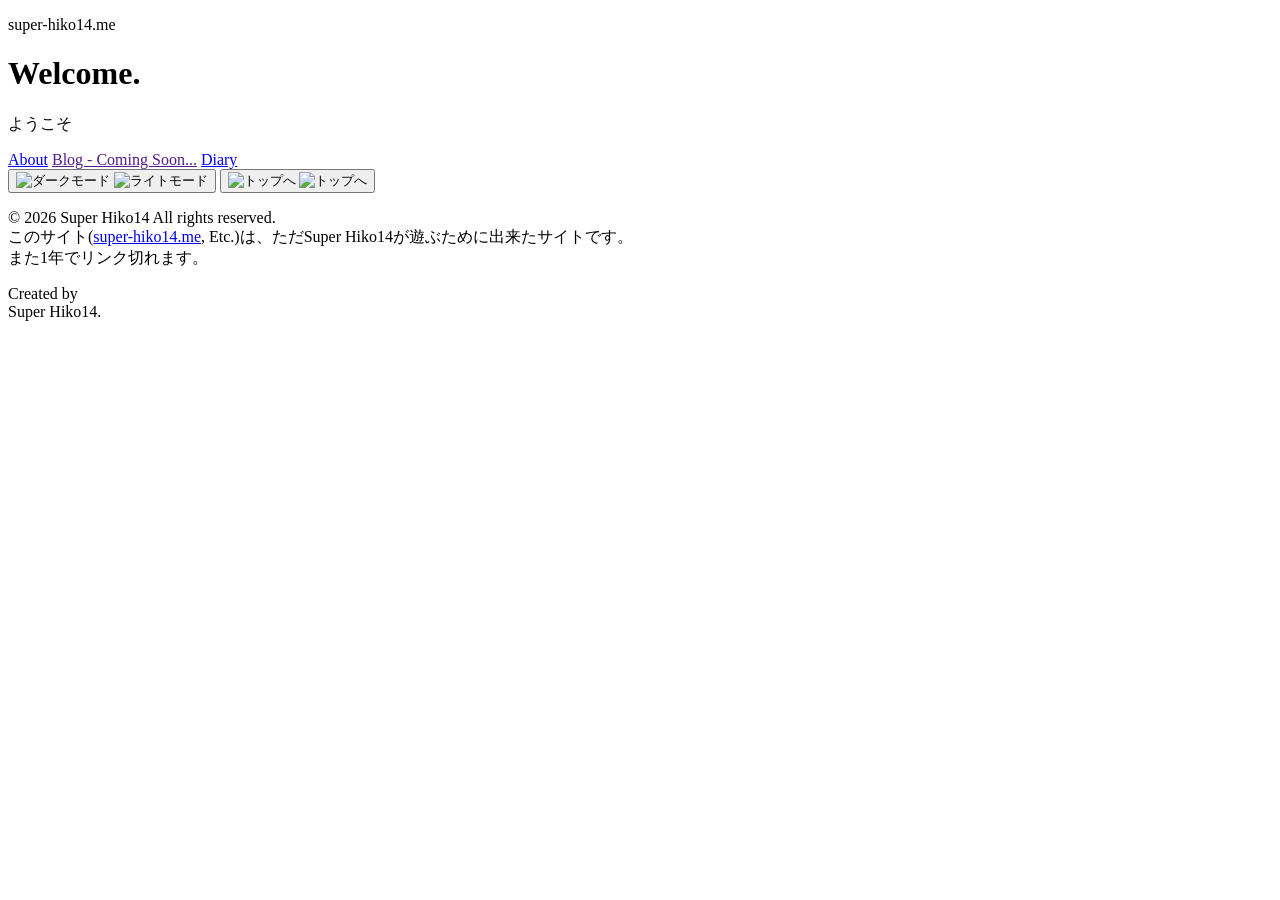
==== index.html @ 49444129 "aaa3" ====
<!DOCTYPE html>
<html lang="ja">
<head>
  <meta charset="UTF-8">
  <meta name="viewport" content="width=device-width, initial-scale=1.0">
  <title>Super Hiko14.me</title>
  <meta name="description" content="あああ。">
  <link rel="icon" href="https://super-hiko14.me/favicon.ico">
  <link rel="icon" type="image/png" href="https://super-hiko14.me/favicon.png">
  <link rel="stylesheet" href="https://super-hiko14.com/main.css">
  <script src="https://super-hiko14.com/main.js"></script>
</head>

<body>
  <main class="container">
    <div class="box">
      <p class="page-eyebrow">super-hiko14.me</p>
      <h1 class="title">Welcome<span class="title-dot">.</span></h1>
      <p class="sub-title">ようこそ</p>
      
      <div class="nav-buttons">
        <a href="https://about.super-hiko14.com" class="nav-button">About</a>
        <a href="" class="nav-button">Blog - Coming Soon...</a>
        <a href="https://super-hiko14.me/diary/index.html" class="nav-button">Diary</a>
      </div>
    </div>

    <div class="box">
      <div class="footer">
        <div class="footer-controls">
          <button class="theme-toggle" aria-label="テーマ切り替え">
            <img src="https://super-hiko14.com/sozai/images/moon.webp" alt="ダークモード" class="theme-icon-light">
            <img src="https://super-hiko14.com/sozai/images/sun.webp" alt="ライトモード" class="theme-icon-dark">
          </button>
          <button class="scroll-to-top" aria-label="トップへ戻る">
            <img src="https://super-hiko14.com/sozai/images/top_light.webp" alt="トップへ" class="scroll-icon-light">
            <img src="https://super-hiko14.com/sozai/images/top_dark.webp" alt="トップへ" class="scroll-icon-dark">
          </button>
        </div>
        <p>© 2026 Super Hiko14 All rights reserved.<br>このサイト(<a href="https://super-hiko14.me">super-hiko14.me</a>, Etc.)は、ただSuper Hiko14が遊ぶために出来たサイトです。<br>また1年でリンク切れます。</p>
        <div class="footer-credit" aria-label="Created by Super Hiko14">
          <div class="footer-credit-label">Created by</div>
          <div class="footer-credit-main">Super Hiko14<span class="footer-credit-dot">.</span></div>
        </div>
      </div>
    </div>
  </main>
</body>
</html>
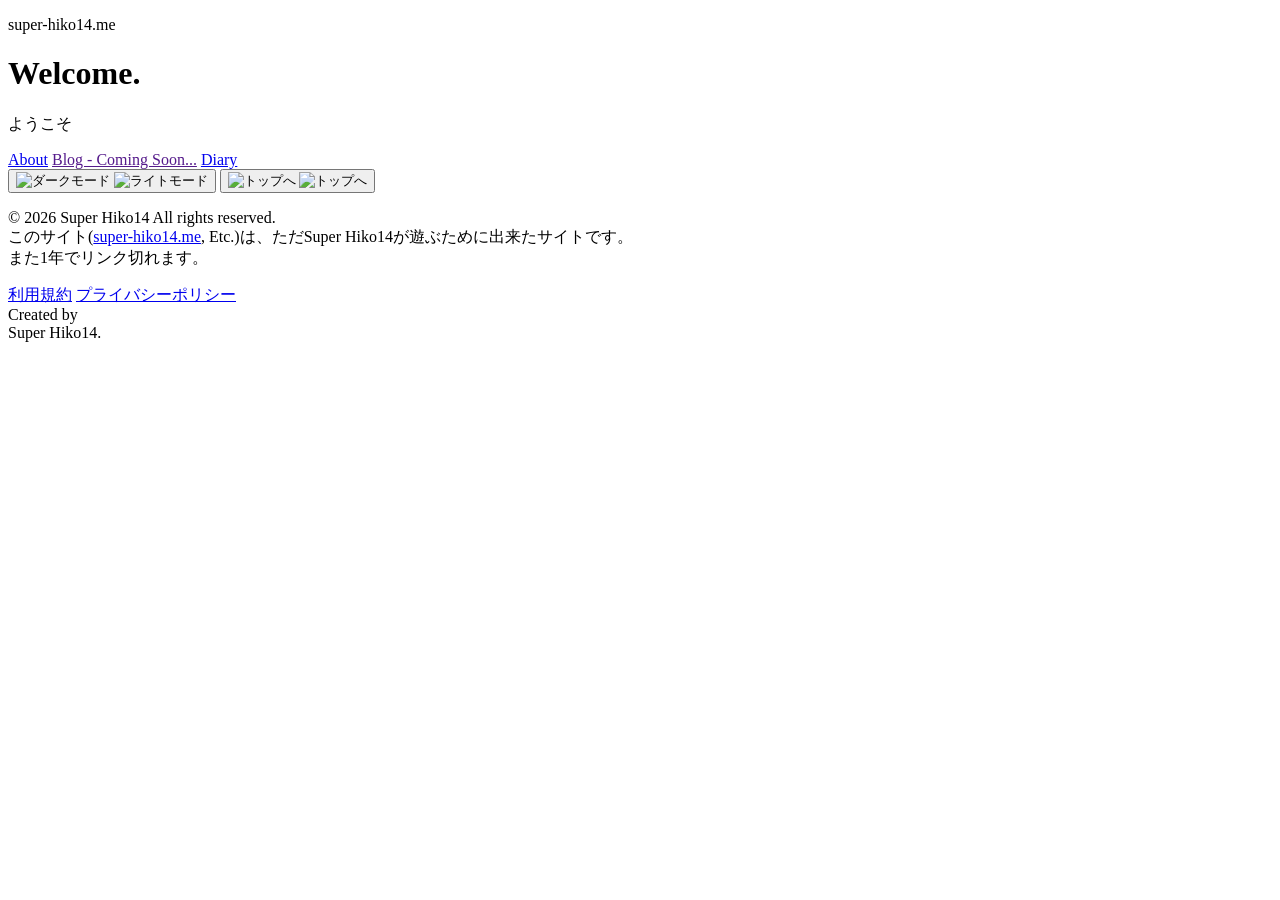
==== commit 39fae4b6: "iroiro - terms, etc" ====
--- a/index.html
+++ b/index.html
@@ -7,7 +7,7 @@
   <meta name="description" content="あああ。">
   <link rel="icon" href="https://super-hiko14.me/favicon.ico">
   <link rel="icon" type="image/png" href="https://super-hiko14.me/favicon.png">
-  <link rel="stylesheet" href="https://super-hiko14.com/main.css">
+  <link rel="stylesheet" href="../../super-hiko14.com/main.css">
   <script src="https://super-hiko14.com/main.js"></script>
 </head>
 
@@ -21,7 +21,7 @@
       <div class="nav-buttons">
         <a href="https://about.super-hiko14.com" class="nav-button">About</a>
         <a href="" class="nav-button">Blog - Coming Soon...</a>
-        <a href="https://super-hiko14.me/diary/index.html" class="nav-button">Diary</a>
+        <a href="diary/" class="nav-button">Diary</a>
       </div>
     </div>
 
@@ -38,6 +38,10 @@
           </button>
         </div>
         <p>© 2026 Super Hiko14 All rights reserved.<br>このサイト(<a href="https://super-hiko14.me">super-hiko14.me</a>, Etc.)は、ただSuper Hiko14が遊ぶために出来たサイトです。<br>また1年でリンク切れます。</p>
+        <div class="footer-links">
+          <a href="https://legal.super-hiko14.com/terms">利用規約</a>
+          <a href="https://legal.super-hiko14.com/privacypolicy">プライバシーポリシー</a>
+        </div>
         <div class="footer-credit" aria-label="Created by Super Hiko14">
           <div class="footer-credit-label">Created by</div>
           <div class="footer-credit-main">Super Hiko14<span class="footer-credit-dot">.</span></div>
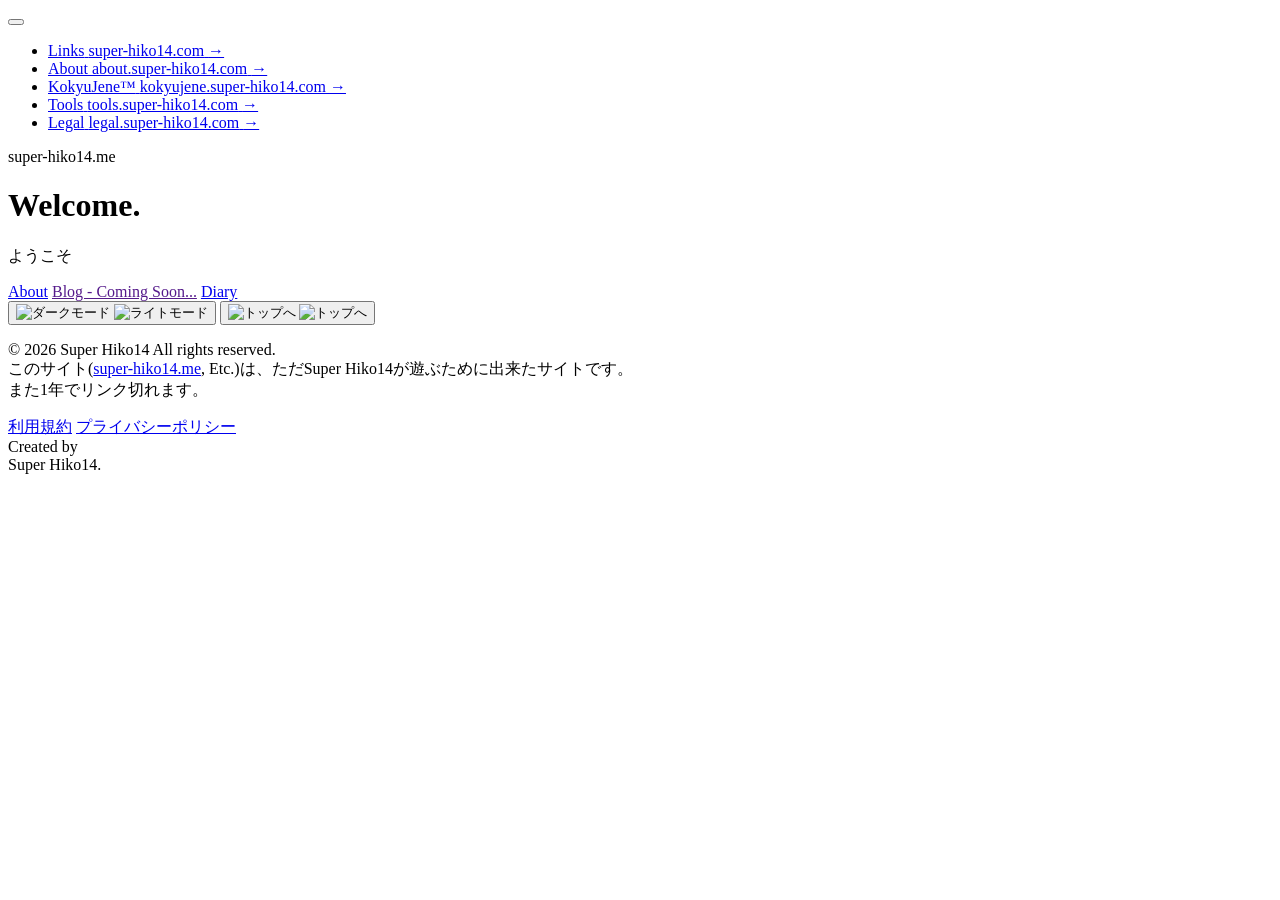
==== commit 6d7171aa: "links" ====
--- a/index.html
+++ b/index.html
@@ -12,6 +12,63 @@
 </head>
 
 <body>
+  <nav class="site-nav" aria-label="サイトナビゲーション">
+    <button class="site-nav-toggle" aria-label="メニューを開く" aria-expanded="false">
+      <span></span>
+      <span></span>
+      <span></span>
+    </button>
+    <div class="site-nav-drawer" aria-hidden="true">
+      <ul>
+        <li>
+          <a href="https://super-hiko14.com">
+            <span class="site-nav-item-text">
+              <span class="site-nav-item-title">Links</span>
+              <span class="site-nav-item-domain">super-hiko14.com</span>
+            </span>
+            <span class="site-nav-item-arrow">→</span>
+          </a>
+        </li>
+        <li>
+          <a href="https://about.super-hiko14.com">
+            <span class="site-nav-item-text">
+              <span class="site-nav-item-title">About</span>
+              <span class="site-nav-item-domain">about.super-hiko14.com</span>
+            </span>
+            <span class="site-nav-item-arrow">→</span>
+          </a>
+        </li>
+        <li>
+          <a href="https://kokyujene.super-hiko14.com">
+            <span class="site-nav-item-text">
+              <span class="site-nav-item-title">KokyuJene™</span>
+              <span class="site-nav-item-domain">kokyujene.super-hiko14.com</span>
+            </span>
+            <span class="site-nav-item-arrow">→</span>
+          </a>
+        </li>
+        <li>
+          <a href="https://tools.super-hiko14.com">
+            <span class="site-nav-item-text">
+              <span class="site-nav-item-title">Tools</span>
+              <span class="site-nav-item-domain">tools.super-hiko14.com</span>
+            </span>
+            <span class="site-nav-item-arrow">→</span>
+          </a>
+        </li>
+        <li>
+          <a href="https://legal.super-hiko14.com">
+            <span class="site-nav-item-text">
+              <span class="site-nav-item-title">Legal</span>
+              <span class="site-nav-item-domain">legal.super-hiko14.com</span>
+            </span>
+            <span class="site-nav-item-arrow">→</span>
+          </a>
+        </li>
+      </ul>
+    </div>
+  </nav>
+
   <main class="container">
     <div class="box">
       <p class="page-eyebrow">super-hiko14.me</p>
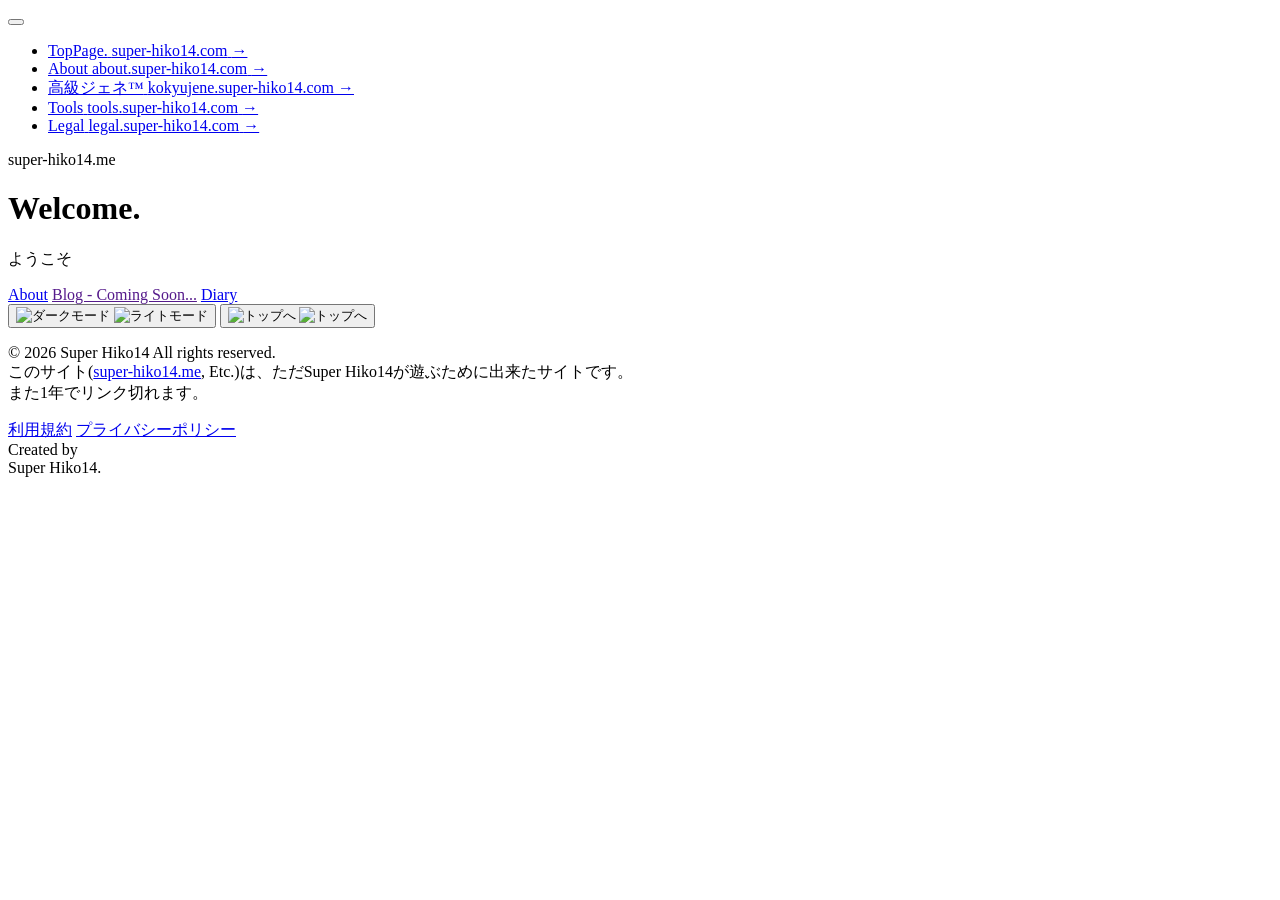
==== commit 353e04da: "iroirororo" ====
--- a/index.html
+++ b/index.html
@@ -1,4 +1,4 @@
-<!DOCTYPE html>
+﻿<!DOCTYPE html>
 <html lang="ja">
 <head>
   <meta charset="UTF-8">
@@ -23,7 +23,7 @@
         <li>
           <a href="https://super-hiko14.com">
             <span class="site-nav-item-text">
-              <span class="site-nav-item-title">Links</span>
+              <span class="site-nav-item-title">TopPage.</span>
               <span class="site-nav-item-domain">super-hiko14.com</span>
             </span>
             <span class="site-nav-item-arrow">→</span>
@@ -41,7 +41,7 @@
         <li>
           <a href="https://kokyujene.super-hiko14.com">
             <span class="site-nav-item-text">
-              <span class="site-nav-item-title">KokyuJene™</span>
+              <span class="site-nav-item-title">高級ジェネ™</span>
               <span class="site-nav-item-domain">kokyujene.super-hiko14.com</span>
             </span>
             <span class="site-nav-item-arrow">→</span>
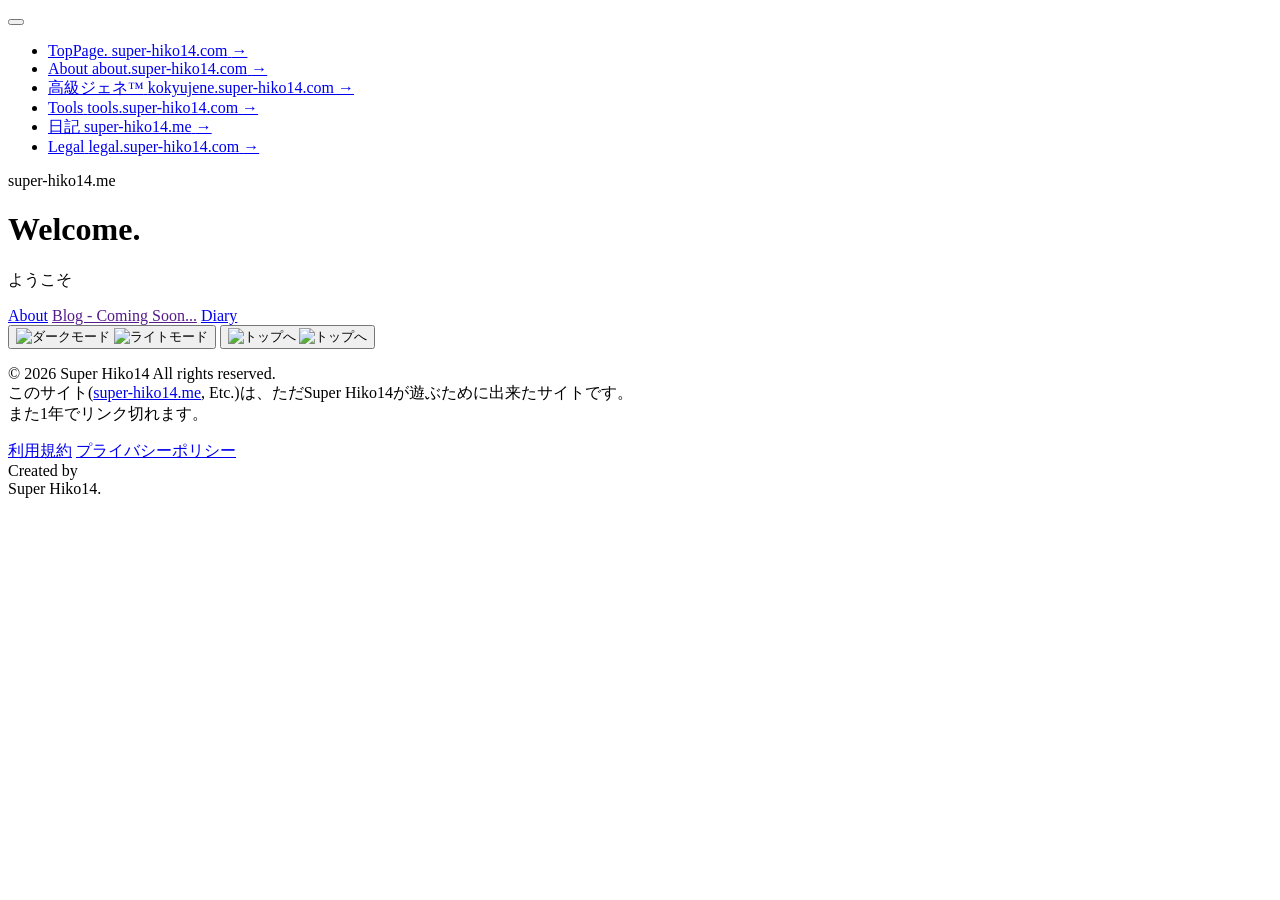
==== commit 63e62f41: "iroirororo2" ====
--- a/index.html
+++ b/index.html
@@ -7,7 +7,7 @@
   <meta name="description" content="あああ。">
   <link rel="icon" href="https://super-hiko14.me/favicon.ico">
   <link rel="icon" type="image/png" href="https://super-hiko14.me/favicon.png">
-  <link rel="stylesheet" href="../../super-hiko14.com/main.css">
+  <link rel="stylesheet" href="https://super-hiko14.com/main.css">
   <script src="https://super-hiko14.com/main.js"></script>
 </head>
 
@@ -52,6 +52,15 @@
             <span class="site-nav-item-text">
               <span class="site-nav-item-title">Tools</span>
               <span class="site-nav-item-domain">tools.super-hiko14.com</span>
+            </span>
+            <span class="site-nav-item-arrow">→</span>
+          </a>
+        </li>
+        <li>
+          <a href="https://super-hiko14.me/diary/">
+            <span class="site-nav-item-text">
+              <span class="site-nav-item-title">日記</span>
+              <span class="site-nav-item-domain">super-hiko14.me</span>
             </span>
             <span class="site-nav-item-arrow">→</span>
           </a>
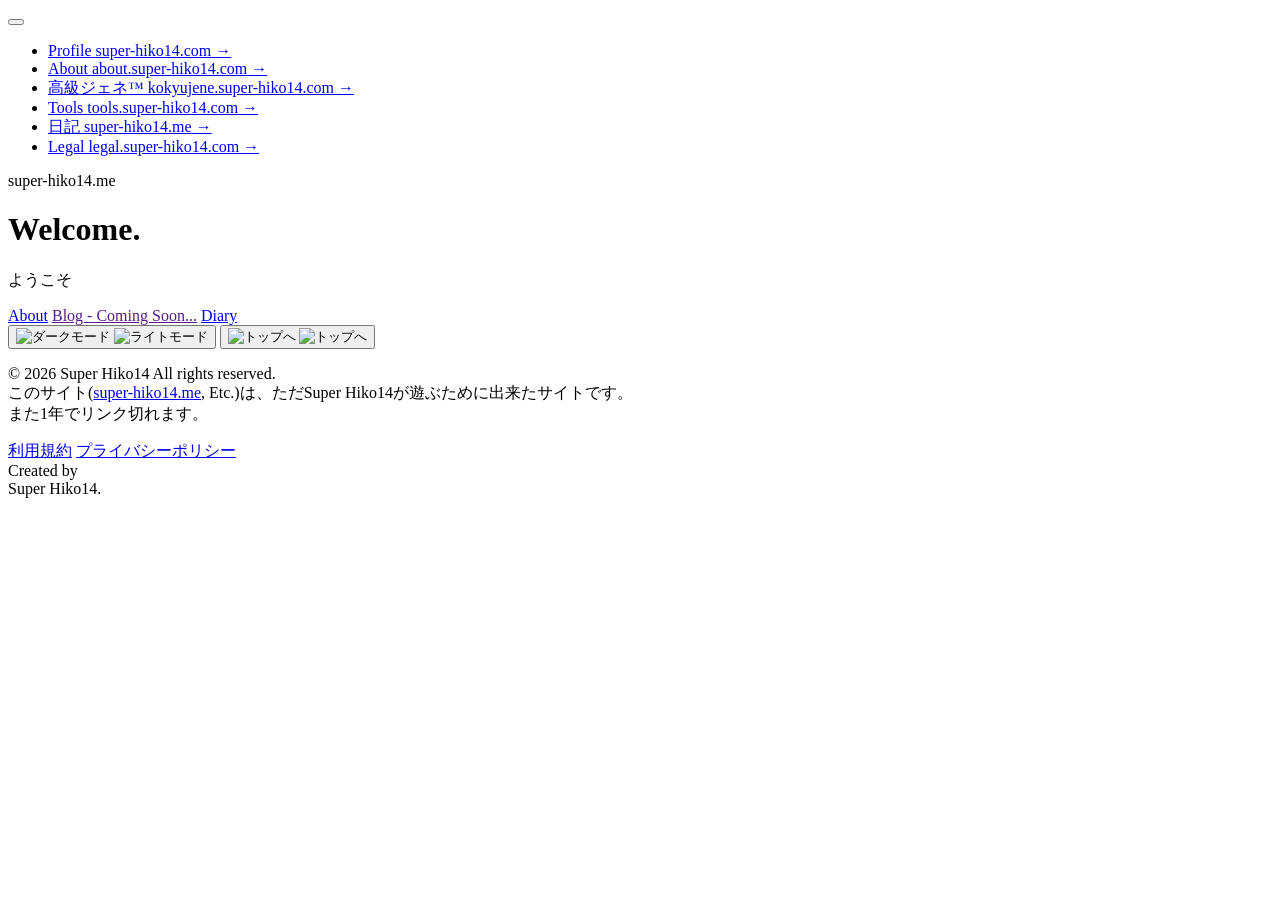
==== commit 54990c3e: "色々" ====
--- a/index.html
+++ b/index.html
@@ -4,7 +4,7 @@
   <meta charset="UTF-8">
   <meta name="viewport" content="width=device-width, initial-scale=1.0">
   <title>Super Hiko14.me</title>
-  <meta name="description" content="あああ。">
+  <meta name="description" content="Super Hiko14のパーソナルサイトです。">
   <link rel="icon" href="https://super-hiko14.me/favicon.ico">
   <link rel="icon" type="image/png" href="https://super-hiko14.me/favicon.png">
   <link rel="stylesheet" href="https://super-hiko14.com/main.css">
@@ -23,7 +23,7 @@
         <li>
           <a href="https://super-hiko14.com">
             <span class="site-nav-item-text">
-              <span class="site-nav-item-title">TopPage.</span>
+              <span class="site-nav-item-title">Profile</span>
               <span class="site-nav-item-domain">super-hiko14.com</span>
             </span>
             <span class="site-nav-item-arrow">→</span>
@@ -117,3 +117,4 @@
   </main>
 </body>
 </html>
+
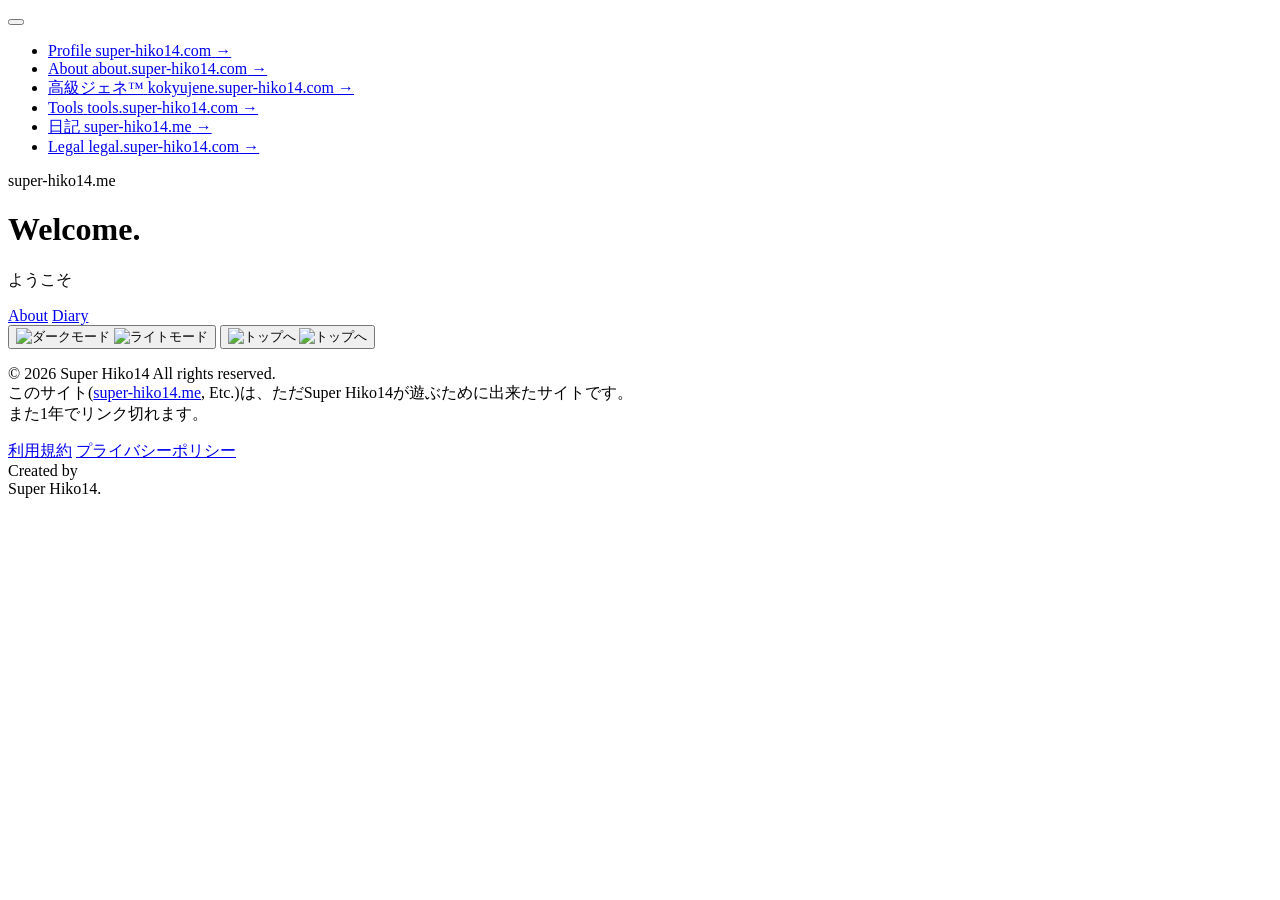
==== commit f4c74b4e: "uoo" ====
--- a/index.html
+++ b/index.html
@@ -9,6 +9,7 @@
   <link rel="icon" type="image/png" href="https://super-hiko14.me/favicon.png">
   <link rel="stylesheet" href="https://super-hiko14.com/main.css">
   <script src="https://super-hiko14.com/main.js"></script>
+  <link rel="canonical" href="https://super-hiko14.com/">
 </head>
 
 <body>
@@ -86,7 +87,6 @@
       
       <div class="nav-buttons">
         <a href="https://about.super-hiko14.com" class="nav-button">About</a>
-        <a href="" class="nav-button">Blog - Coming Soon...</a>
         <a href="diary/" class="nav-button">Diary</a>
       </div>
     </div>
